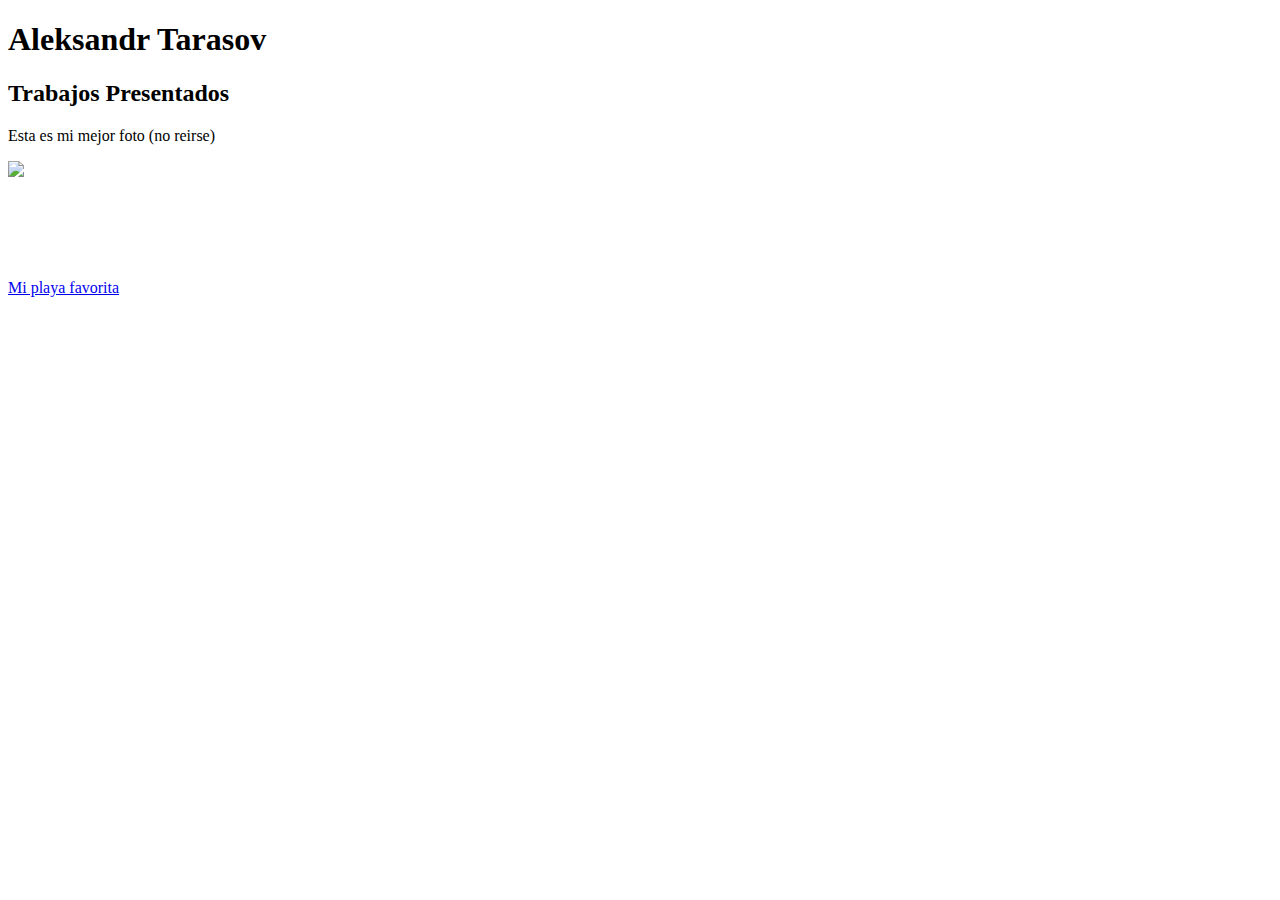
==== index.html @ c412fb6b "Update index.html" ====
<!DOCTYPE html>
<html lang="es">
<head>
    <meta charset="UTF-8">
    <meta http-equiv="X-UA-Compatible" content="IE=edge">
    <meta name="viewport" content="width=device-width, initial-scale=1.0">
    <title>Pagina publica</title>
</head>
<body>
    <h1>Aleksandr Tarasov</h1>
    <h2>Trabajos Presentados</h2>
    <p>Esta es mi mejor foto (no reirse)</p>
    <a href="https://www.wikipedia.org/" target="_blank">
        <div style="width: 100px; height: 100px;">
        <img src="https://www.larazon.es/resizer/Tb-ysgkl5IyxXEqVgrMd1YTbxa8=/600x400/smart/filters:format(webp):quality(65)/cloudfront-eu-central-1.images.arcpublishing.com/larazon/MPZNDSMH4NBZFCFLNITHTMLMIM.jpg">
        </div>
    <br>Mi playa favorita</a>
</body>
</html>
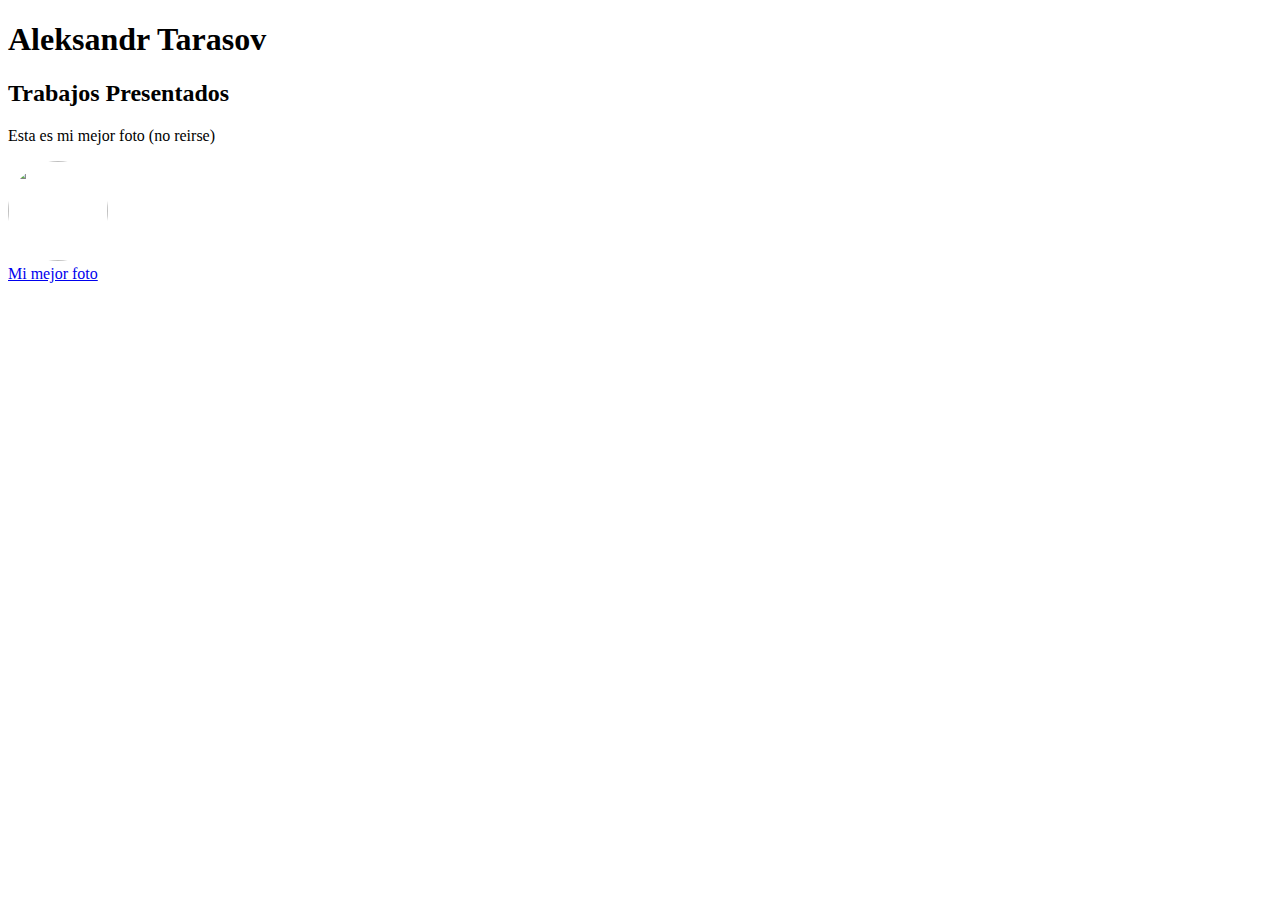
==== commit be10d426: "Update index.html" ====
--- a/index.html
+++ b/index.html
@@ -10,10 +10,8 @@
     <h1>Aleksandr Tarasov</h1>
     <h2>Trabajos Presentados</h2>
     <p>Esta es mi mejor foto (no reirse)</p>
-    <a href="https://www.wikipedia.org/" target="_blank">
-        <div style="width: 100px; height: 100px;">
-        <img src="https://www.larazon.es/resizer/Tb-ysgkl5IyxXEqVgrMd1YTbxa8=/600x400/smart/filters:format(webp):quality(65)/cloudfront-eu-central-1.images.arcpublishing.com/larazon/MPZNDSMH4NBZFCFLNITHTMLMIM.jpg">
-        </div>
-    <br>Mi playa favorita</a>
+    <a href="https://es.wikipedia.org/wiki/Lev_Land%C3%A1u" target="_blank">
+        <img style="width: 100px; height: 100px; overflow: hidden; border-radius: 50%;"  src="https://upload.wikimedia.org/wikipedia/commons/thumb/0/0b/Landau.jpg/800px-Landau.jpg">
+    <br>Mi mejor foto</a>
 </body>
 </html>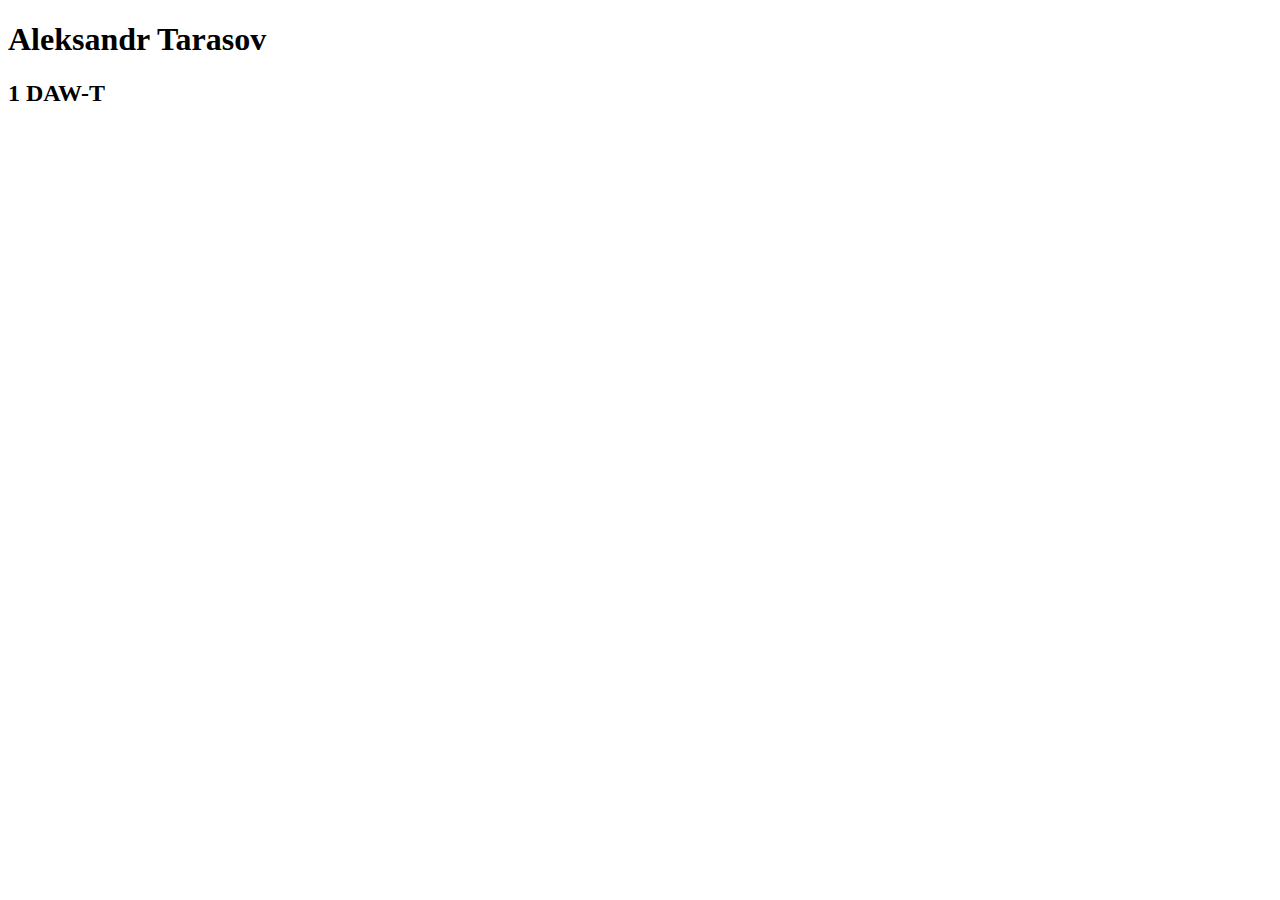
==== commit 2b04bcac: "Update index.html" ====
--- a/index.html
+++ b/index.html
@@ -8,10 +8,9 @@
 </head>
 <body>
     <h1>Aleksandr Tarasov</h1>
-    <h2>Trabajos Presentados</h2>
-    <p>Esta es mi mejor foto (no reirse)</p>
-    <a href="https://es.wikipedia.org/wiki/Lev_Land%C3%A1u" target="_blank">
-        <img style="width: 100px; height: 100px; overflow: hidden; border-radius: 50%;"  src="https://upload.wikimedia.org/wikipedia/commons/thumb/0/0b/Landau.jpg/800px-Landau.jpg">
-    <br>Mi mejor foto</a>
+    <h2>1 DAW-T</h2>
+    <ul>
+      <a href="https://es.wikipedia.org/wiki/Lev_Land%C3%A1u" target="_blank">
+    </ul>
 </body>
 </html>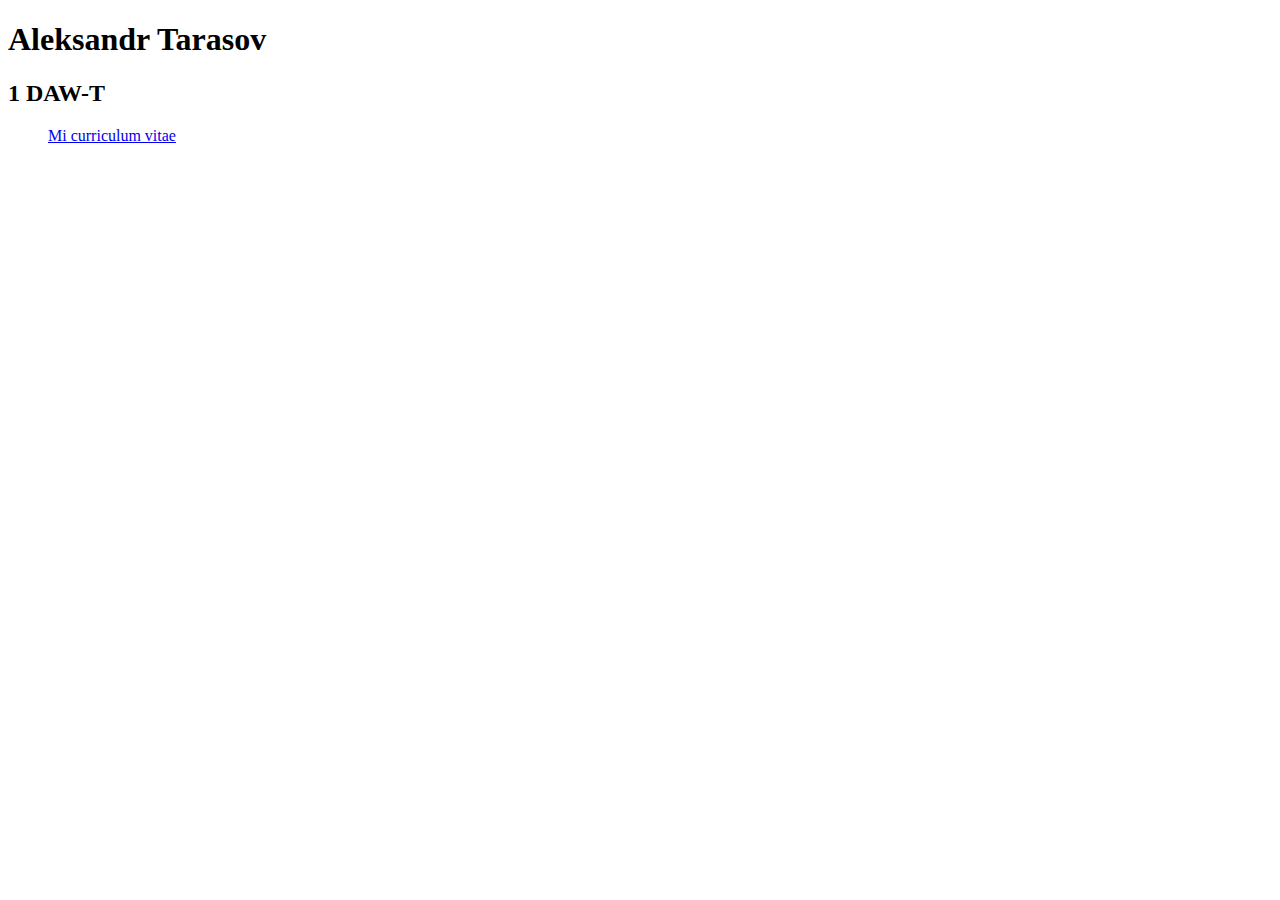
==== commit 33f03f52: "Update index.html" ====
--- a/index.html
+++ b/index.html
@@ -10,7 +10,7 @@
     <h1>Aleksandr Tarasov</h1>
     <h2>1 DAW-T</h2>
     <ul>
-      <a href="https://es.wikipedia.org/wiki/Lev_Land%C3%A1u" target="_blank">
+      <a href="https://tarasov1812.github.io/publico/cv.html" target="_blank">Mi curriculum vitae</a>
     </ul>
 </body>
 </html>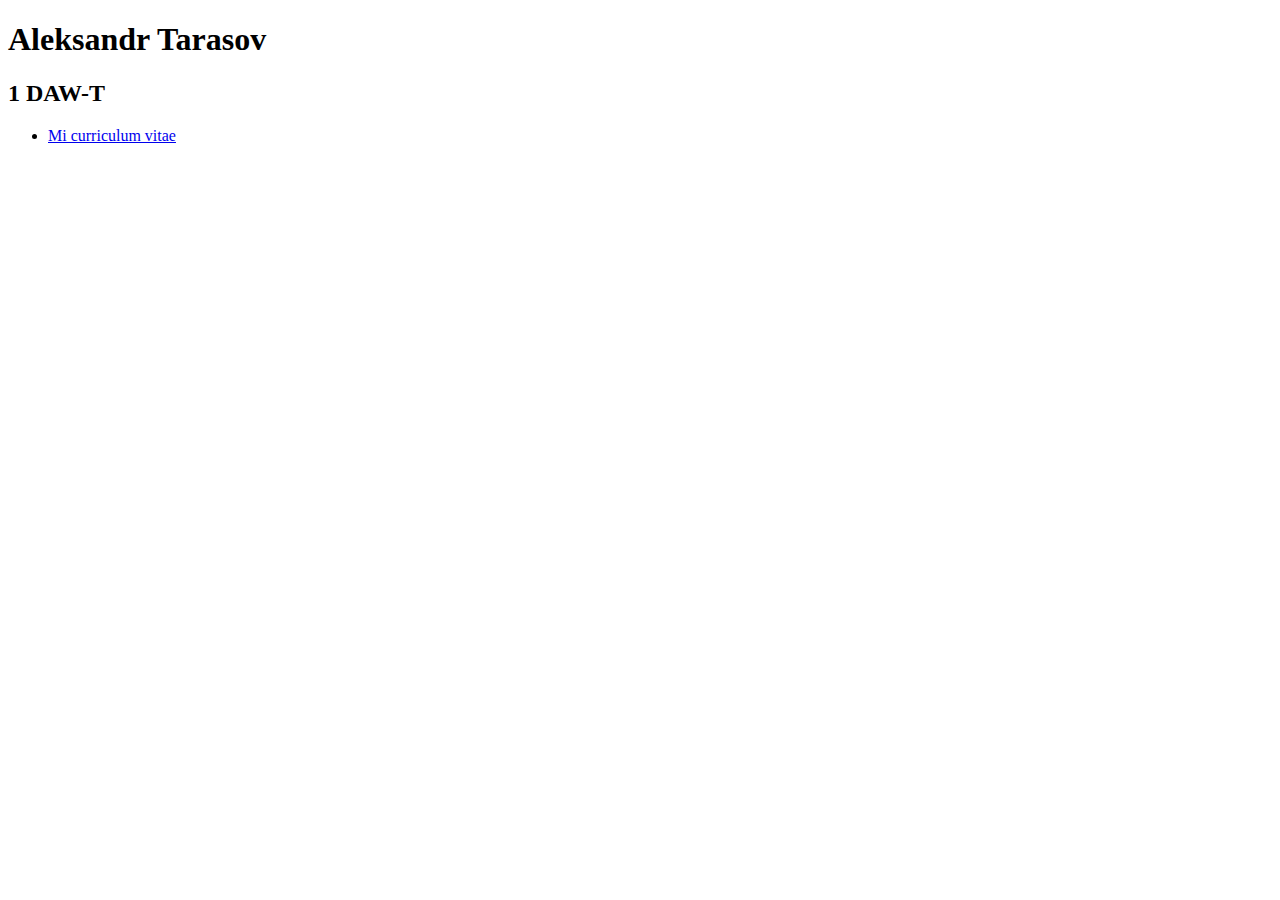
==== commit 0e7d5c1a: "Update index.html" ====
--- a/index.html
+++ b/index.html
@@ -10,7 +10,7 @@
     <h1>Aleksandr Tarasov</h1>
     <h2>1 DAW-T</h2>
     <ul>
-      <a href="https://tarasov1812.github.io/publico/cv.html" target="_blank">Mi curriculum vitae</a>
+      <li><a href="https://tarasov1812.github.io/publico/cv.html" target="_blank">Mi curriculum vitae</a></li>
     </ul>
 </body>
 </html>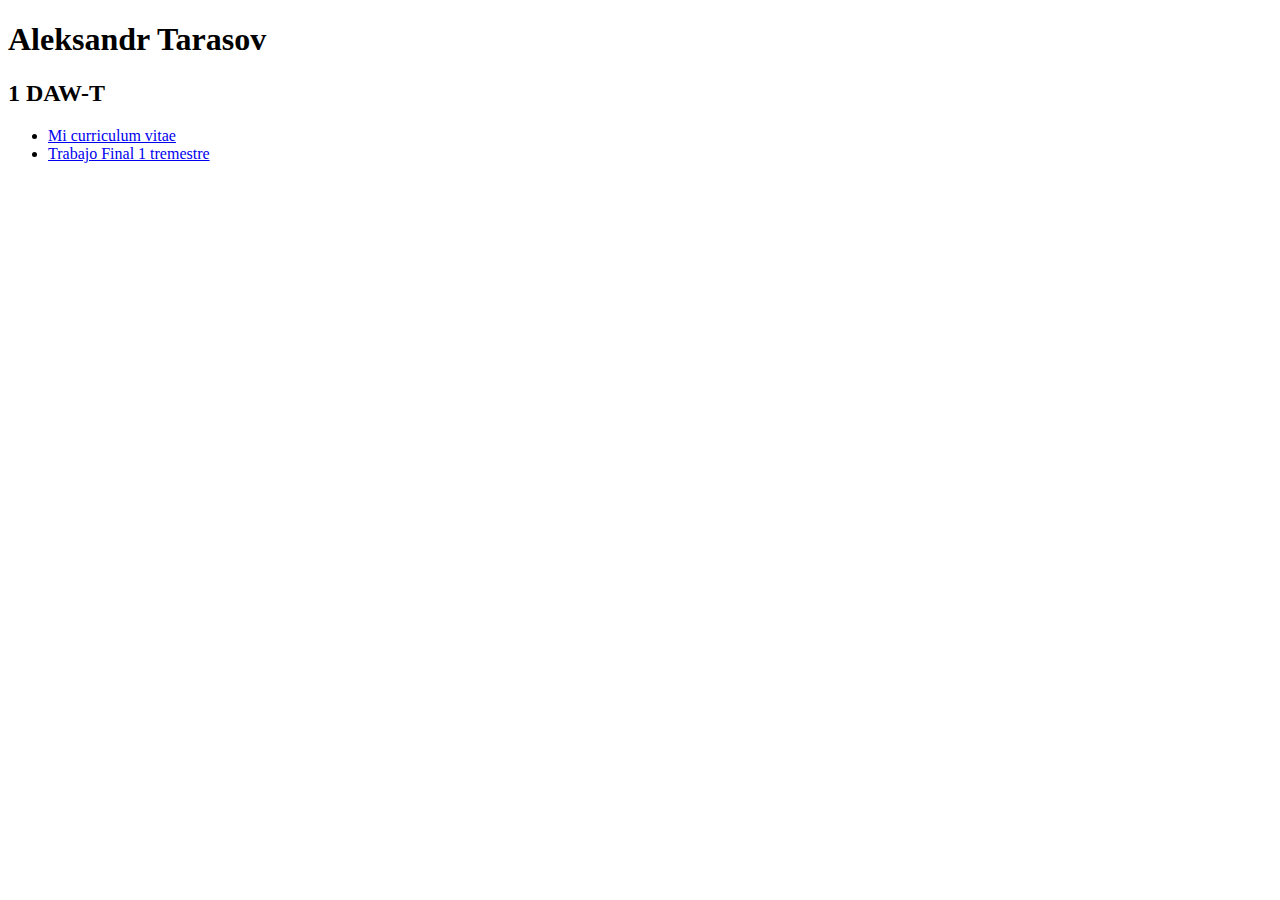
==== commit 66578d4e: "TrabajoFinal1Trimestre" ====
--- a/index.html
+++ b/index.html
@@ -11,6 +11,7 @@
     <h2>1 DAW-T</h2>
     <ul>
       <li><a href="https://tarasov1812.github.io/publico/cv.html" target="_blank">Mi curriculum vitae</a></li>
+      <li><a href="./TrabajoFinal/index.html" target="_blank">Trabajo Final 1 tremestre</a></li>
     </ul>
 </body>
 </html>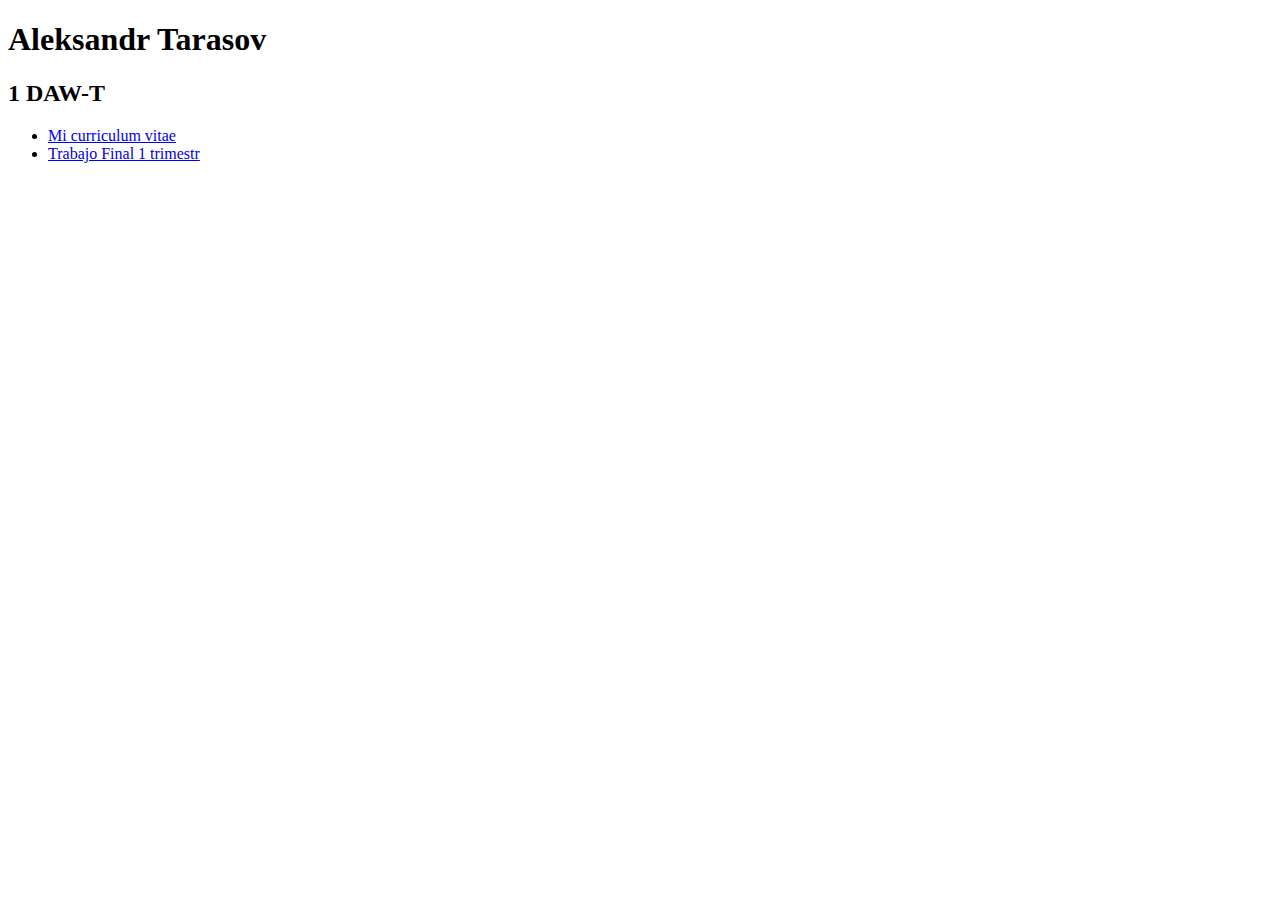
==== commit 2d2faae5: "FixedProblem" ====
--- a/index.html
+++ b/index.html
@@ -11,7 +11,7 @@
     <h2>1 DAW-T</h2>
     <ul>
       <li><a href="https://tarasov1812.github.io/publico/cv.html" target="_blank">Mi curriculum vitae</a></li>
-      <li><a href="./TrabajoFinal/index.html" target="_blank">Trabajo Final 1 tremestre</a></li>
+      <li><a href="./TrabajoFinal/index.html" target="_blank">Trabajo Final 1 trimestr</a></li>
     </ul>
 </body>
 </html>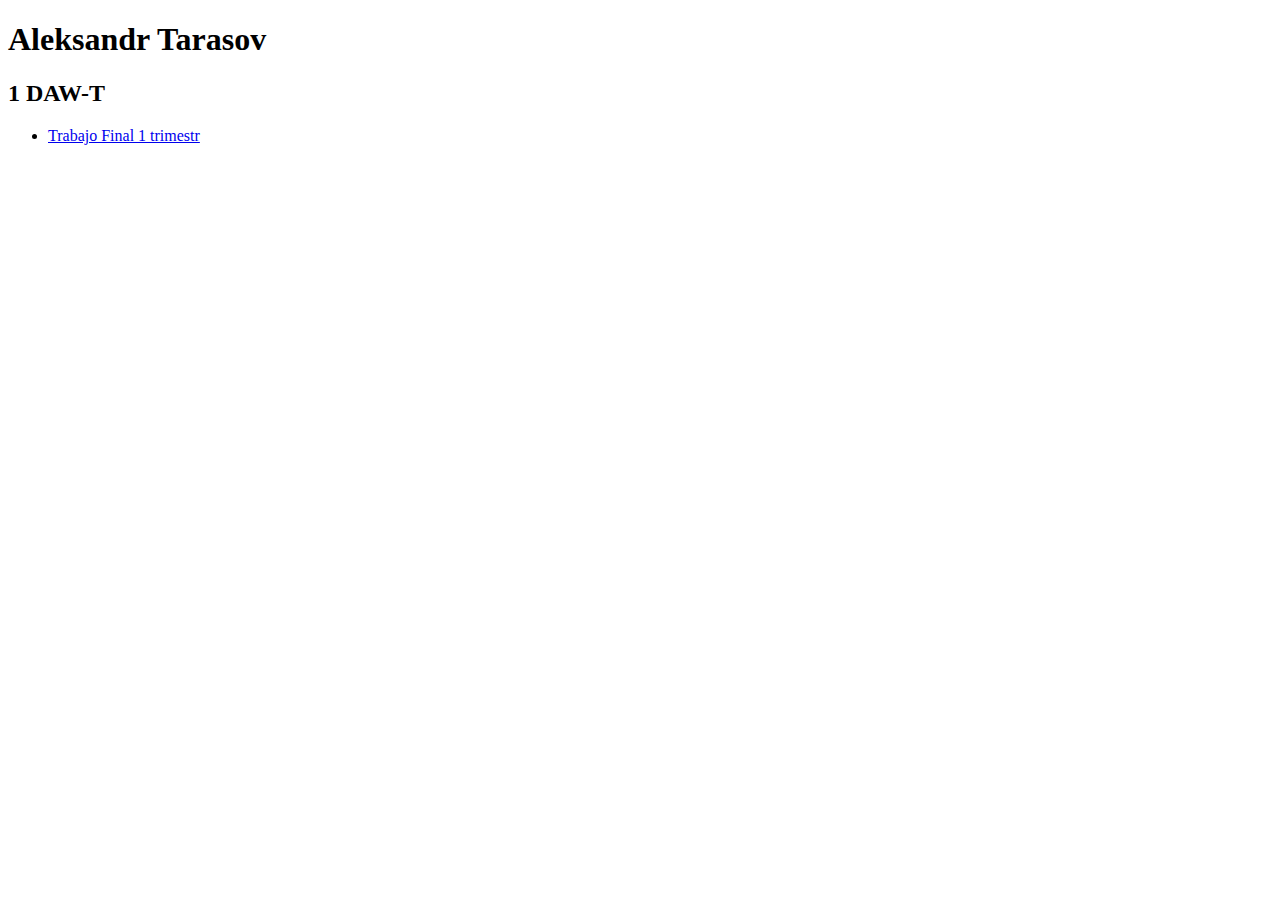
==== commit 5dbe0b57: "." ====
--- a/index.html
+++ b/index.html
@@ -10,7 +10,6 @@
     <h1>Aleksandr Tarasov</h1>
     <h2>1 DAW-T</h2>
     <ul>
-      <li><a href="https://tarasov1812.github.io/publico/cv.html" target="_blank">Mi curriculum vitae</a></li>
       <li><a href="./TrabajoFinal/index.html" target="_blank">Trabajo Final 1 trimestr</a></li>
     </ul>
 </body>
